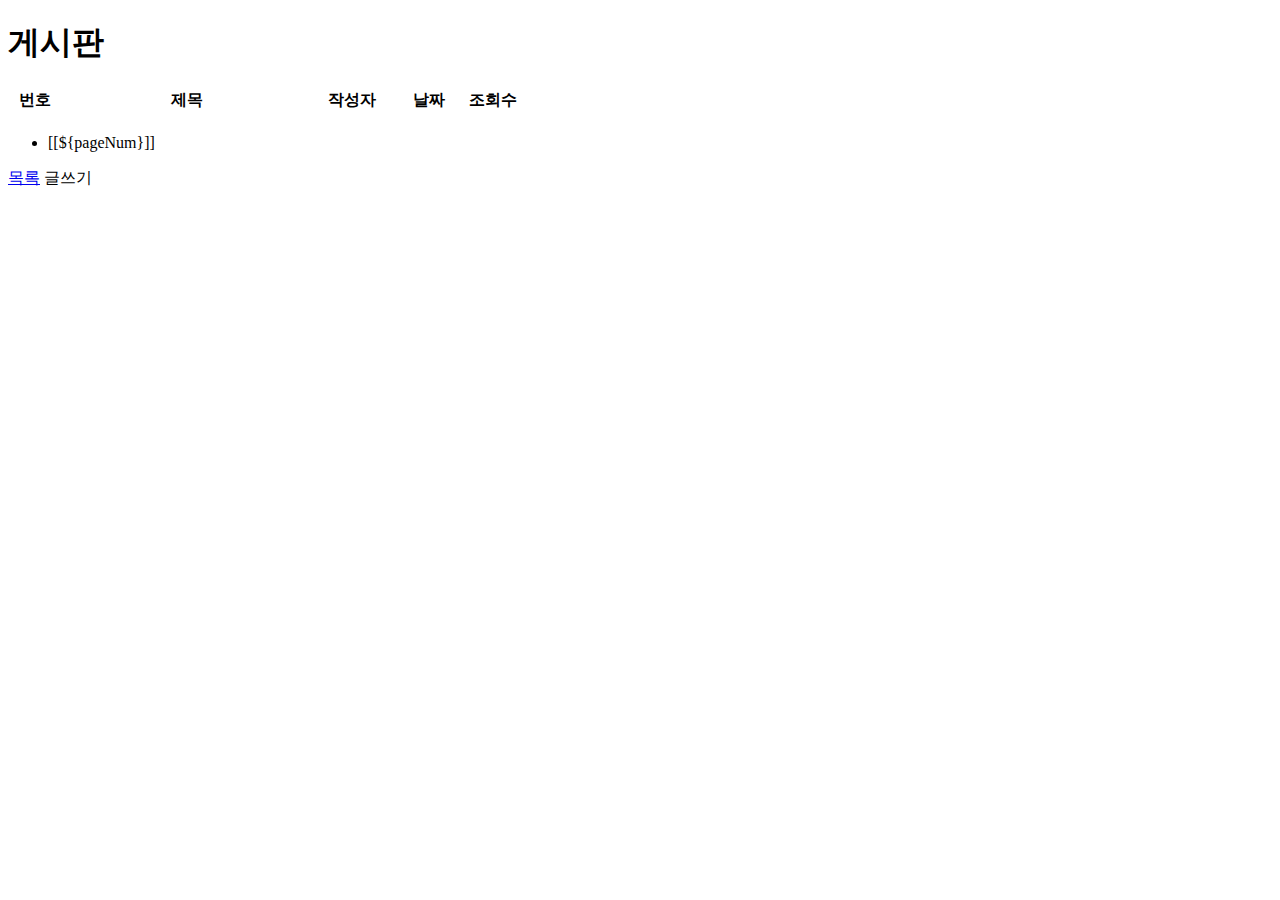
==== src/main/resources/templates/index.html @ eaca7477 "wow" ====
<!DOCTYPE html>
<html lang="ko" 
    xmlns="http://www.thymeleaf.org">
<head>
    <meta charset="UTF-8">
    <meta name="viewport" content="width=device-width, initial-scale=1.0">
    <title>게시판</title>
    <link rel="stylesheet" th:href="@{css/bootstrap.min.css}">
    <link rel="stylesheet" th:href="@{css/style.css}">
</head>
<body>
    <h1 class="text-center mb-5">게시판</h1>
    <div class="row justify-content-center">
        <table class="bbslist table-hover">
            <colgroup>
            <col width="10%">
            <col>
            <col width="15%">
            <col width="15%"> 
            <col width="10%">
            </colgroup>
            <thead>
                <tr>
                    <th>번호</th>
                    <th>제목</th>
                    <th>작성자</th>
                    <th>날짜</th>
                    <th>조회수</th>
                </tr>
            </thead>
            <tbody>
                <tr th:each="board : ${boardList}">
                    <td class="text-center"><span th:text="${board.num}"></span></td>
                    <td class="title"><a th:href="@{'/post/' + ${board.num}}"><span th:text="${board.title}"></a></td>
                    <td class="text-center"><span th:text="${board.writer}"></span></td>
                    <td class="text-center"><span th:text="${board.wdate}"></span></td>
                    <td class="text-center"><span th:text="${board.memoCount}"></span></td>
                </tr>
            </tbody>
        </table>
    </div>
    <div class="container">
        <div class="row">
            <div class="offset-md-3 col-md-6">
                <ul class="pagination justify-content-center">
                    <li class="page-item" th:each="pageNum : ${pageList}" th:inline="text">
                        <a th:href="@{'/?page=' + ${pageNum}}" class="page-link">[[${pageNum}]]</a>
                    </li>
                </ul>
            </div>
            <div class="col-md-3 text-right">
                <a href="/" class="btn btn-secondary mr-4">목록</a>
                <a th:href="@{/post}" class="btn btn-secondary">글쓰기</a> 
            </div>
        </div>
    </div>
    <script src="js/jquery.min.js"></script>
    <script src="js/popper.min.js"></script>
    <script src="js/bootstrap.min.js"></script>
    <script src="js/custom.js"></script>
</body>
</html>
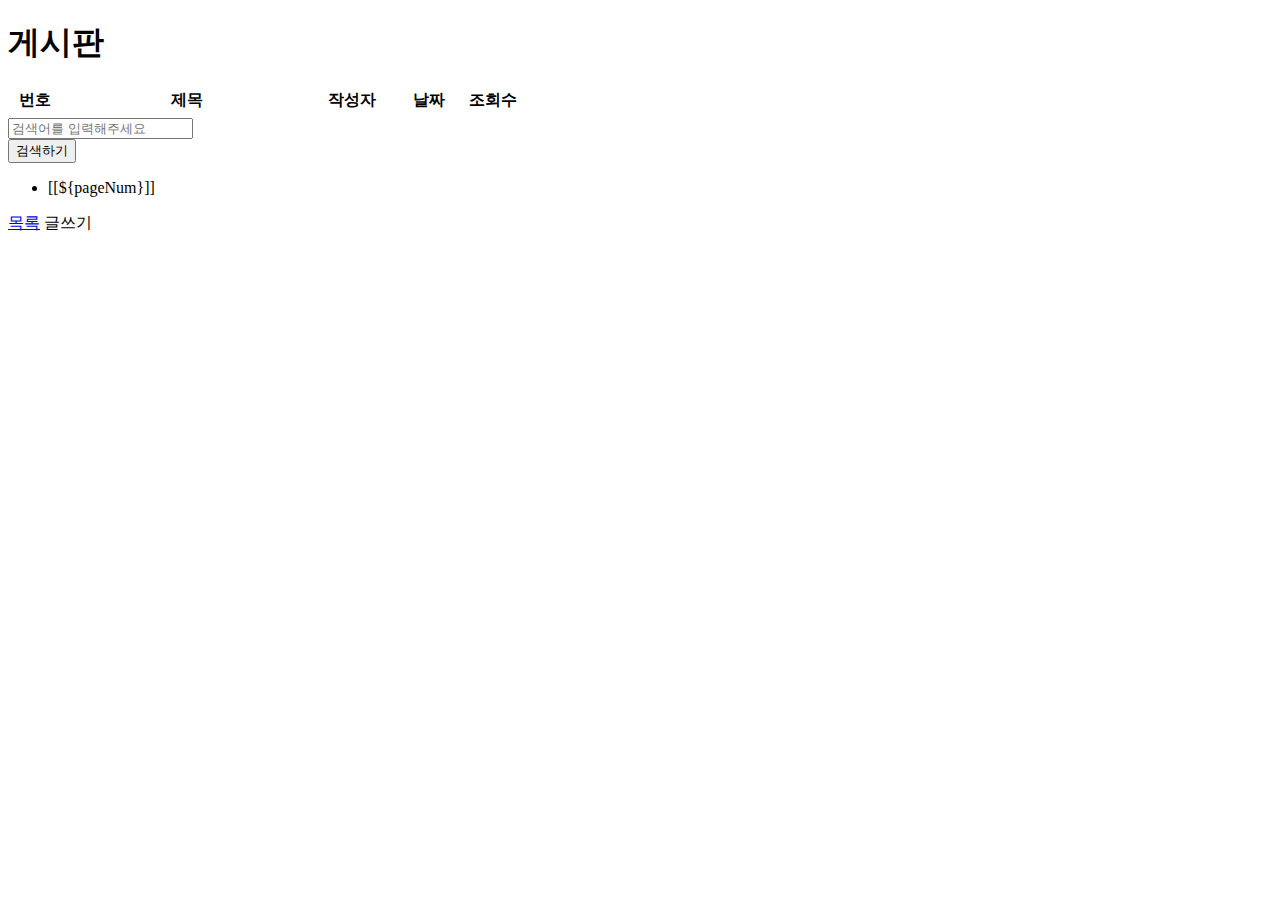
==== commit 83068501: "paging, search" ====
--- a/src/main/resources/templates/index.html
+++ b/src/main/resources/templates/index.html
@@ -33,11 +33,17 @@
                     <td class="text-center"><span th:text="${board.num}"></span></td>
                     <td class="title"><a th:href="@{'/post/' + ${board.num}}"><span th:text="${board.title}"></a></td>
                     <td class="text-center"><span th:text="${board.writer}"></span></td>
-                    <td class="text-center"><span th:text="${board.wdate}"></span></td>
+                    <td class="text-center"><span th:text="${#temporals.format(board.wdate, 'yyyy-MM-dd HH:mm')}"></span></td>
                     <td class="text-center"><span th:text="${board.memoCount}"></span></td>
                 </tr>
             </tbody>
         </table>
+        <form action="/search" method="GET" class="row">
+            <div>
+                <input name="keyword" type="text" placeholder="검색어를 입력해주세요" class="form-control">
+            </div>
+            <button class="btn btn-secondary">검색하기</button>
+        </form>
     </div>
     <div class="container">
         <div class="row">
@@ -50,13 +56,13 @@
             </div>
             <div class="col-md-3 text-right">
                 <a href="/" class="btn btn-secondary mr-4">목록</a>
-                <a th:href="@{/post}" class="btn btn-secondary">글쓰기</a> 
+                <a th:href="@{/write}" class="btn btn-secondary">글쓰기</a> 
             </div>
         </div>
     </div>
-    <script src="js/jquery.min.js"></script>
-    <script src="js/popper.min.js"></script>
-    <script src="js/bootstrap.min.js"></script>
-    <script src="js/custom.js"></script>
+    <script th:src="@{js/jquery.min.js}"></script>
+    <script th:src="@{js/popper.min.js}"></script>
+    <script th:src="@{js/bootstrap.min.js}"></script>
+    <script th:src="@{js/custom.js}"></script>
 </body>
 </html>